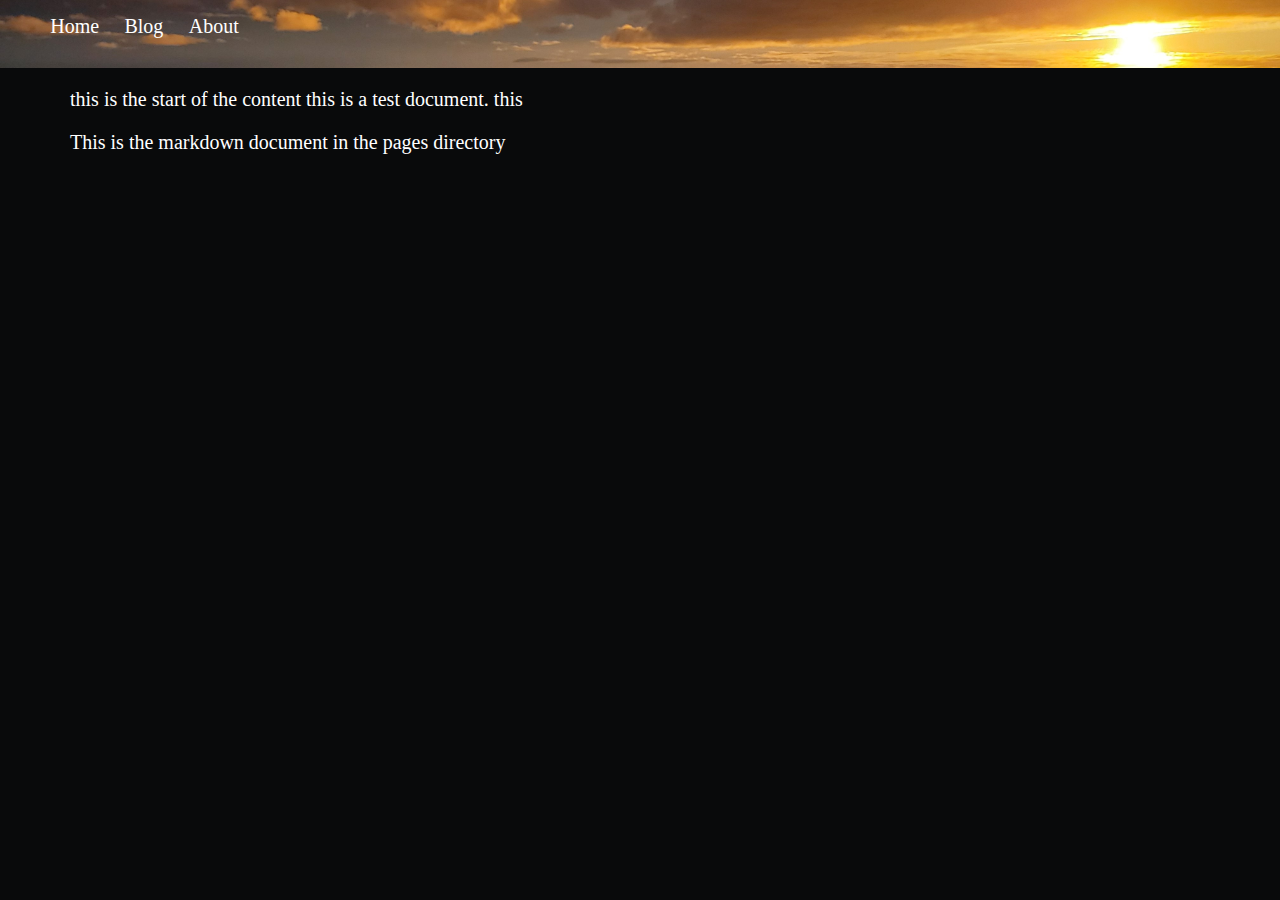
==== index.html @ 88e4e7ea "Add files via upload" ====
<!doctype html>
<html>
	<head>
	<title>Home</title>
	<meta name="description" contents="This is a post to see if the program is working this should be the homeindex page">
	<link rel="stylesheet" type="text/css" href="/static/styles.css"/>
	</head>
	
	<body>
	<header class="main-header">
		<nav class="nav main-nav">
			<ul>
				<li><a href="/">Home</a></li>
				<li><a href="blog">Blog</a></li>
				<li><a href="about">About</a></li>
			</ul>
		</nav>
	</header>
	</body>
</html>

<html>
<section class="content-section container">
	<p class="container"><p>this is the start of the content
this is a test document.
this</p>
<p>This is the markdown document in the pages directory</p><p>
</section>
</html>
---- static/styles.css ----
* {
	box-sizing: border-box;
}


html, body {
	margin: 0;
	padding: 0;
	background-color: rgba(9.4, 10.2, 10.6);
	color: white;
}

.nav ul {
	margin: 0;
}

.nav li {
	display: inline;
	
}

.nav a {
	padding: .2em;
	color: white;
	text-decoration: none;
}

.main-nav {
	padding-top: 15px;
	text-align: left;
	font-size: 20px;
	font-weight: lighter;
}

.main-nav li {
	padding: 0 0.5%;
}


.nav a:hover {
	background-color: rgba(255, 255, 255, 0.3)
}


.main-header {
	
	background-image: url("images/navBackground.jpg");
	background-blend-mode: multiply;
	background-size: cover;
	padding-bottom: 30px;
}

.content-section {
	margin: 1em;
}

.container {
	max-width: 1200px;
	margin: 0 auto;
	padding: 0 1.5em;
	font-size: 125%;
}


.inline-content-image {
	max-width: 100%;
	height: auto;
	width: auto\9;
}
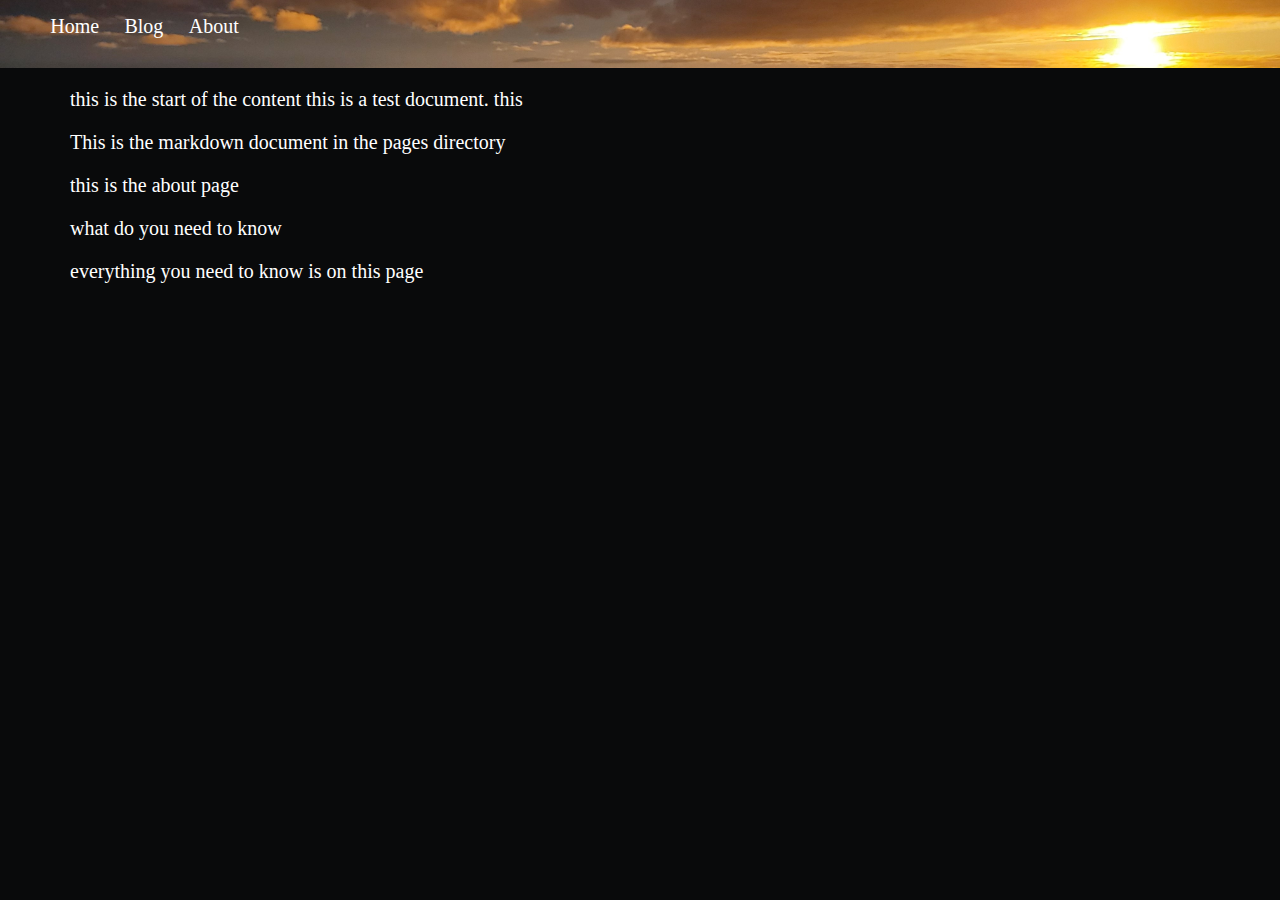
==== commit 5fceb915: "Add files via upload" ====
--- a/index.html
+++ b/index.html
@@ -1,8 +1,8 @@
 <!doctype html>
 <html>
 	<head>
-	<title>Home</title>
-	<meta name="description" contents="This is a post to see if the program is working this should be the homeindex page">
+	<title>About-Title</title>
+	<meta name="description" contents="This should be the description of the about page">
 	<link rel="stylesheet" type="text/css" href="/static/styles.css"/>
 	</head>
 	
@@ -24,7 +24,10 @@
 	<p class="container"><p>this is the start of the content
 this is a test document.
 this</p>
-<p>This is the markdown document in the pages directory</p><p>
+<p>This is the markdown document in the pages directory</p>
+<p>this is the about page</p>
+<p>what do you need to know</p>
+<p>everything you need to know is on this page</p><p>
 </section>
 </html>
 
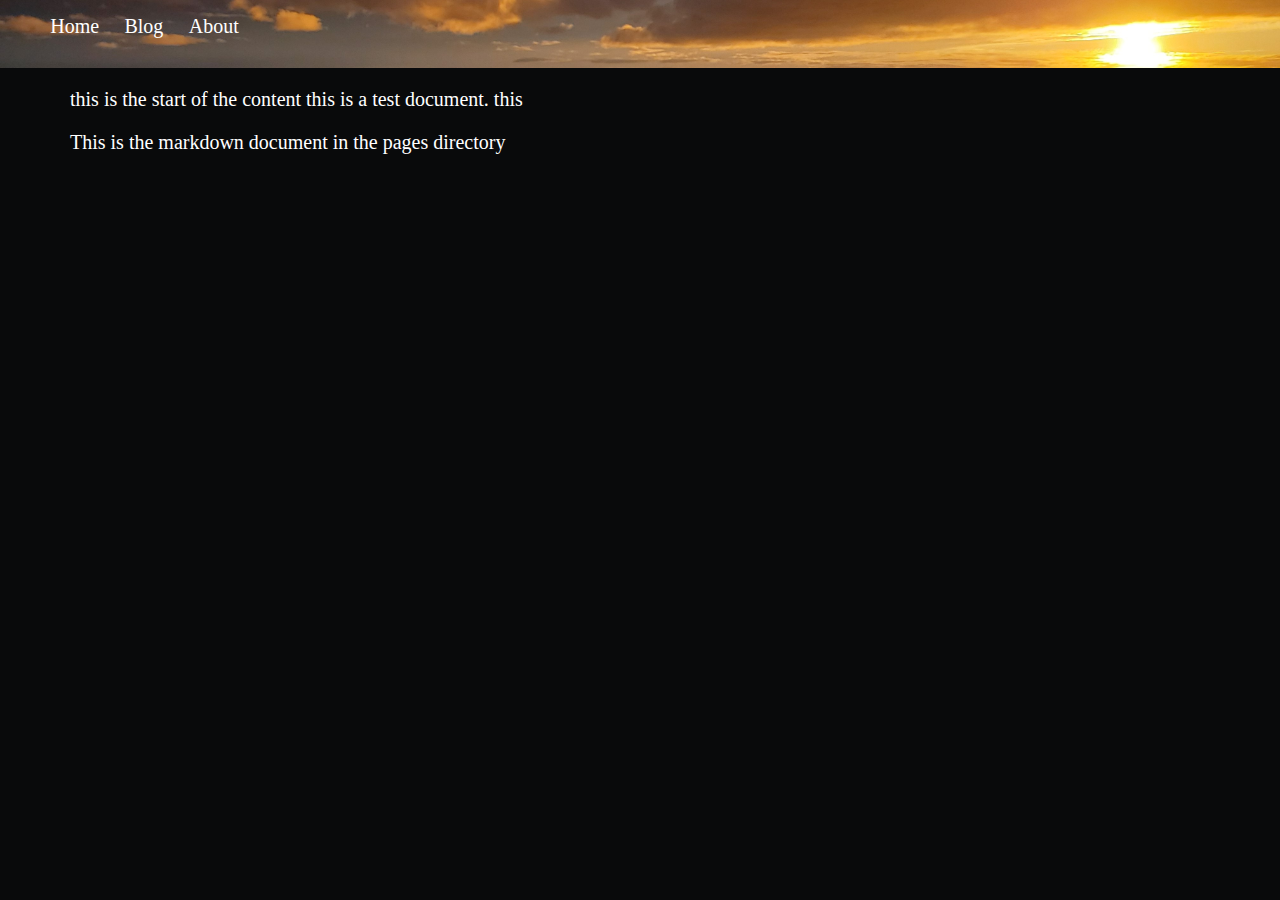
==== commit 44580076: "Add files via upload" ====
--- a/index.html
+++ b/index.html
@@ -1,8 +1,8 @@
 <!doctype html>
 <html>
 	<head>
-	<title>About-Title</title>
-	<meta name="description" contents="This should be the description of the about page">
+	<title>Home</title>
+	<meta name="description" contents="This is homepage">
 	<link rel="stylesheet" type="text/css" href="/static/styles.css"/>
 	</head>
 	
@@ -24,10 +24,7 @@
 	<p class="container"><p>this is the start of the content
 this is a test document.
 this</p>
-<p>This is the markdown document in the pages directory</p>
-<p>this is the about page</p>
-<p>what do you need to know</p>
-<p>everything you need to know is on this page</p><p>
+<p>This is the markdown document in the pages directory</p><p>
 </section>
 </html>
 
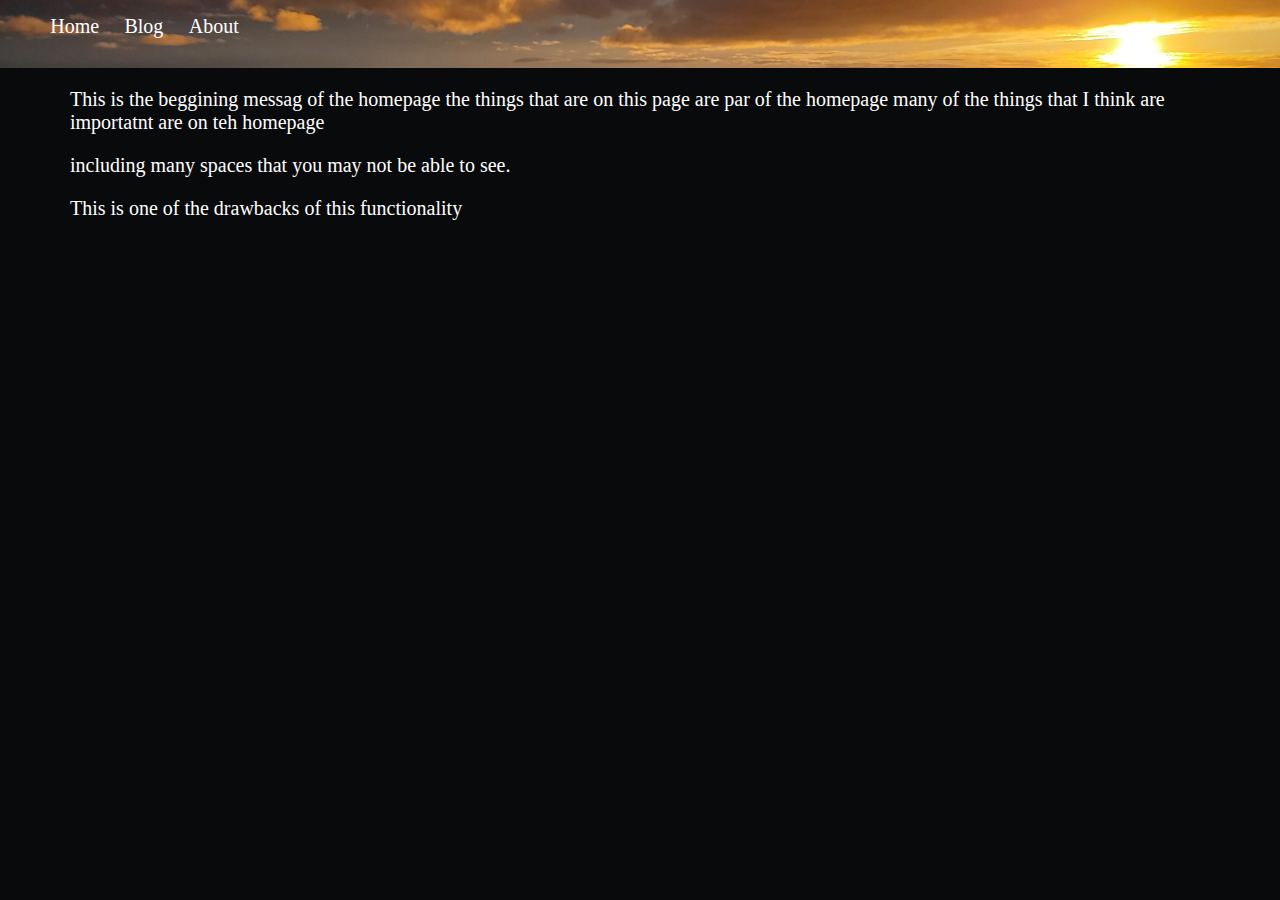
==== commit 19676e35: "Add files via upload" ====
--- a/index.html
+++ b/index.html
@@ -2,7 +2,7 @@
 <html>
 	<head>
 	<title>Home</title>
-	<meta name="description" contents="This is homepage">
+	<meta name="description" contents="This is the homepage">
 	<link rel="stylesheet" type="text/css" href="/static/styles.css"/>
 	</head>
 	
@@ -21,10 +21,11 @@
 
 <html>
 <section class="content-section container">
-	<p class="container"><p>this is the start of the content
-this is a test document.
-this</p>
-<p>This is the markdown document in the pages directory</p><p>
+	<p class="container"><p>This is the beggining messag of the homepage
+the things that are on this page are par of the homepage
+many of the things that I think are importatnt are on teh homepage</p>
+<p>including many spaces that you may not be able to see.</p>
+<p>This is one of the drawbacks of this functionality</p><p>
 </section>
 </html>
 
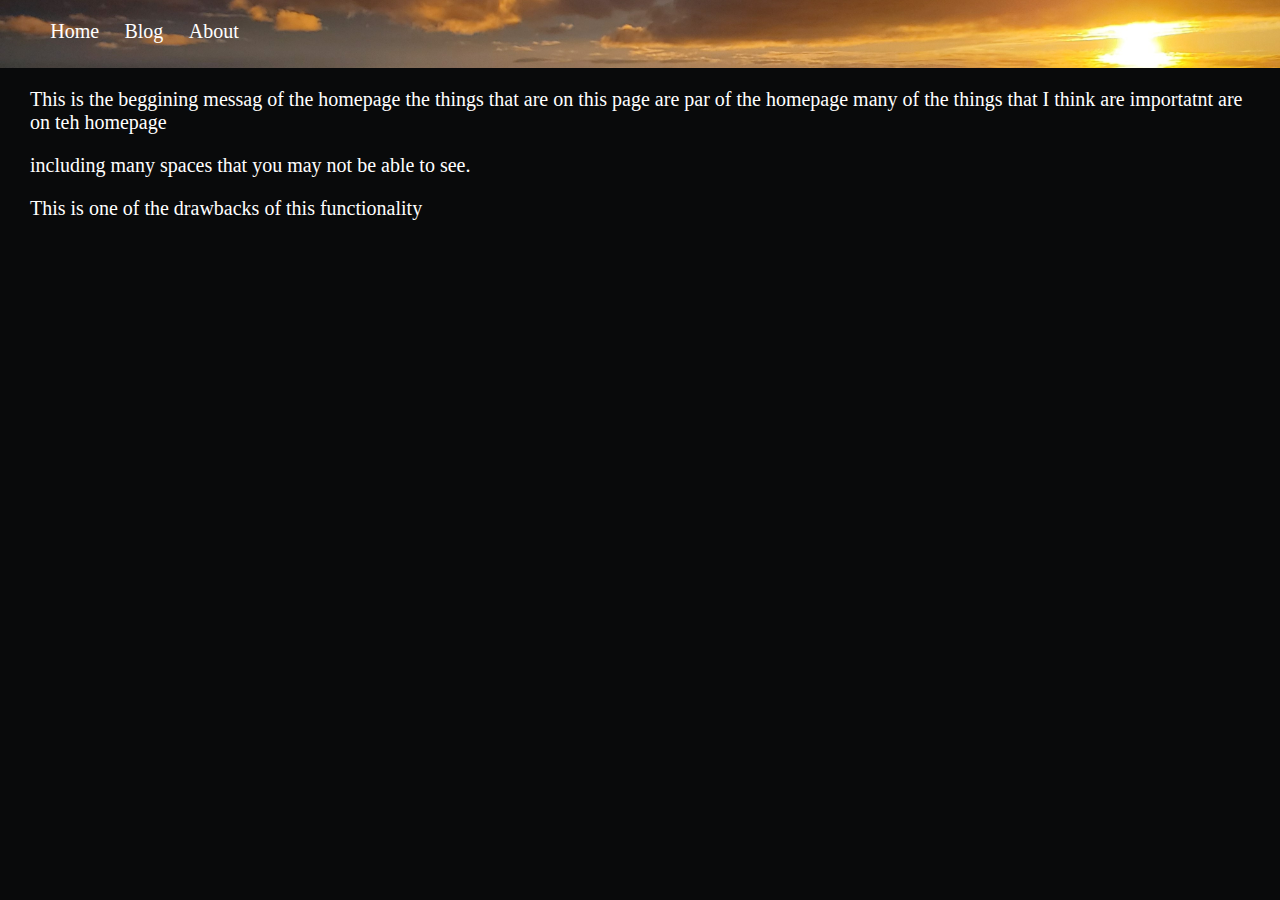
==== commit 98e0b039: "Add files via upload" ====
--- a/index.html
+++ b/index.html
@@ -3,7 +3,7 @@
 	<head>
 	<title>Home</title>
 	<meta name="description" contents="This is the homepage">
-	<link rel="stylesheet" type="text/css" href="/static/styles.css"/>
+	<link rel="stylesheet" type="text/css" href="/static/styles.css?q=1621709909"/>
 	</head>
 	
 	<body>
--- a/static/styles.css
+++ b/static/styles.css
@@ -26,9 +26,9 @@
 }
 
 .main-nav {
-	padding-top: 15px;
+	padding-top: 1em;
 	text-align: left;
-	font-size: 20px;
+	font-size: 1.25em;
 	font-weight: lighter;
 }
 
@@ -47,7 +47,7 @@
 	background-image: url("images/navBackground.jpg");
 	background-blend-mode: multiply;
 	background-size: cover;
-	padding-bottom: 30px;
+	padding-bottom: 1.55em;
 }
 
 .content-section {
@@ -55,7 +55,7 @@
 }
 
 .container {
-	max-width: 1200px;
+	max-width: 70em;
 	margin: 0 auto;
 	padding: 0 1.5em;
 	font-size: 125%;
@@ -63,7 +63,10 @@
 
 
 .inline-content-image {
-	max-width: 100%;
+	display: block;
+	margin-left: auto;
+	margin-right: auto;
+	max-width: 80%;
 	height: auto;
 	width: auto\9;
 }
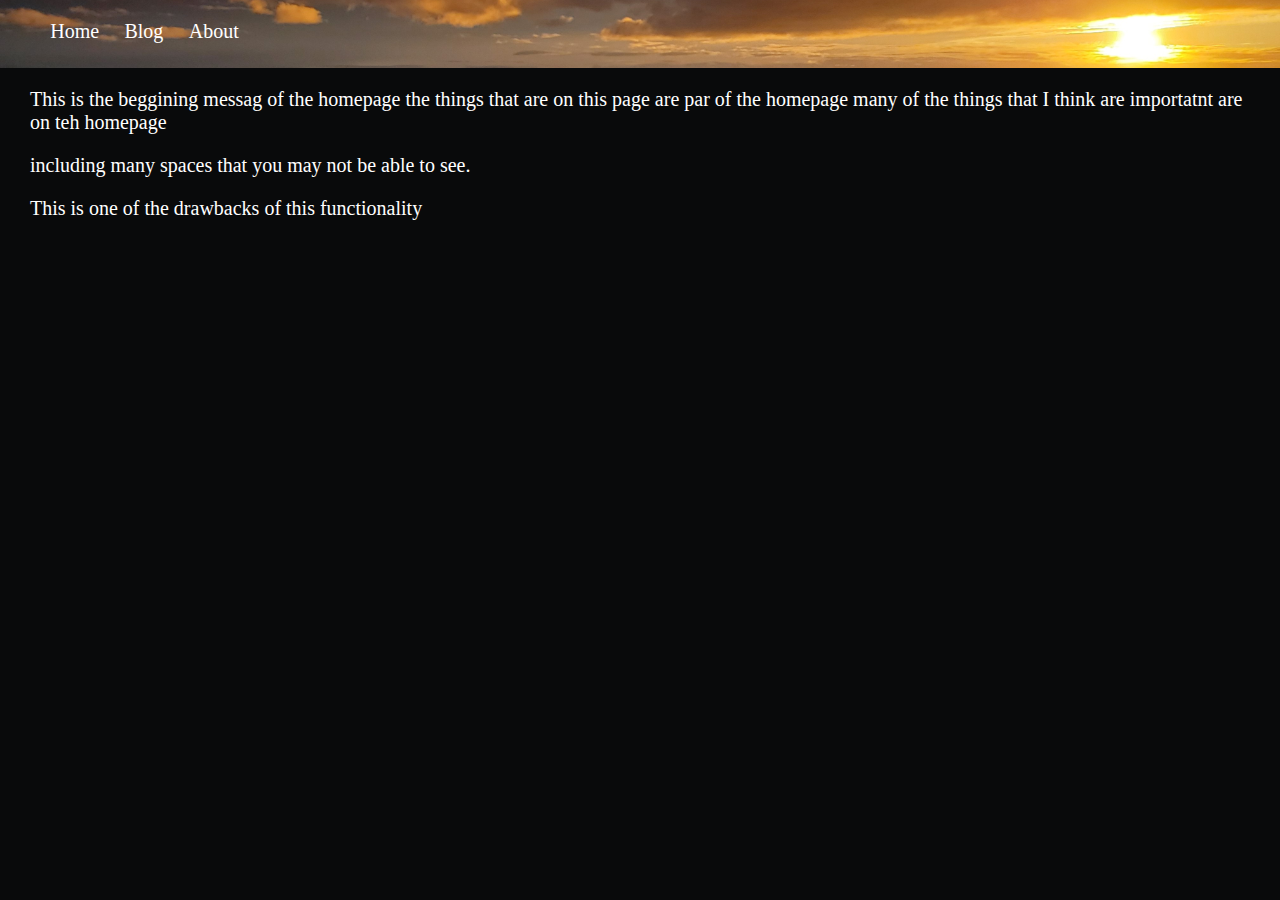
==== commit 7fa1369b: "Add files via upload" ====
--- a/index.html
+++ b/index.html
@@ -3,7 +3,7 @@
 	<head>
 	<title>Home</title>
 	<meta name="description" contents="This is the homepage">
-	<link rel="stylesheet" type="text/css" href="/static/styles.css?q=1621709909"/>
+	<link rel="stylesheet" type="text/css" href="/static/styles.css?q=1621789685"/>
 	</head>
 	
 	<body>
--- a/static/styles.css
+++ b/static/styles.css
@@ -47,6 +47,7 @@
 	background-image: url("images/navBackground.jpg");
 	background-blend-mode: multiply;
 	background-size: cover;
+	background-position: 50% 5%;
 	padding-bottom: 1.55em;
 }
 
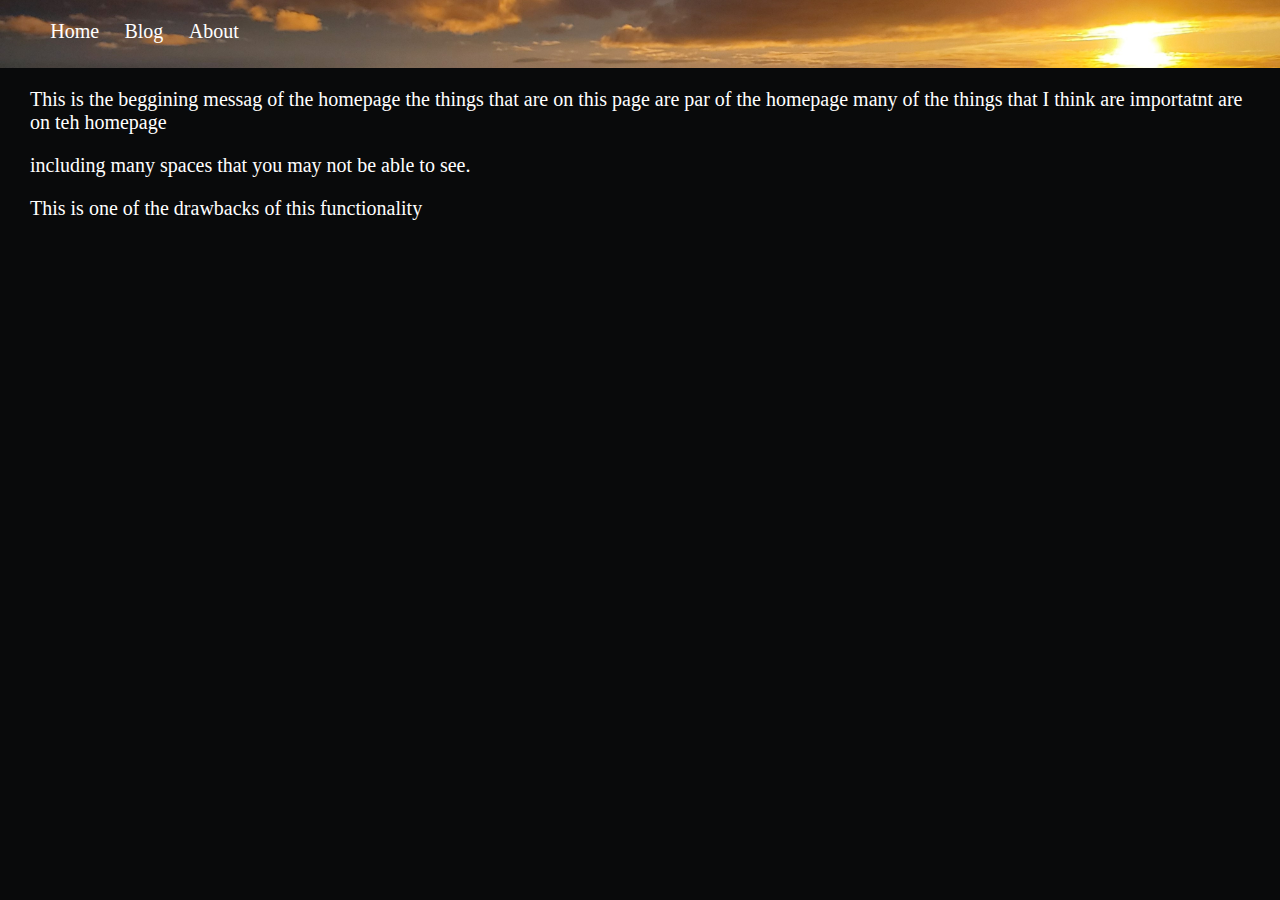
==== commit a2ff71ec: "Add files via upload" ====
--- a/index.html
+++ b/index.html
@@ -3,7 +3,7 @@
 	<head>
 	<title>Home</title>
 	<meta name="description" contents="This is the homepage">
-	<link rel="stylesheet" type="text/css" href="/static/styles.css?q=1621789685"/>
+	<link rel="stylesheet" type="text/css" href="/static/styles.css?q=1621791001"/>
 	</head>
 	
 	<body>
--- a/static/styles.css
+++ b/static/styles.css
@@ -47,7 +47,6 @@
 	background-image: url("images/navBackground.jpg");
 	background-blend-mode: multiply;
 	background-size: cover;
-	background-position: 50% 5%;
 	padding-bottom: 1.55em;
 }
 
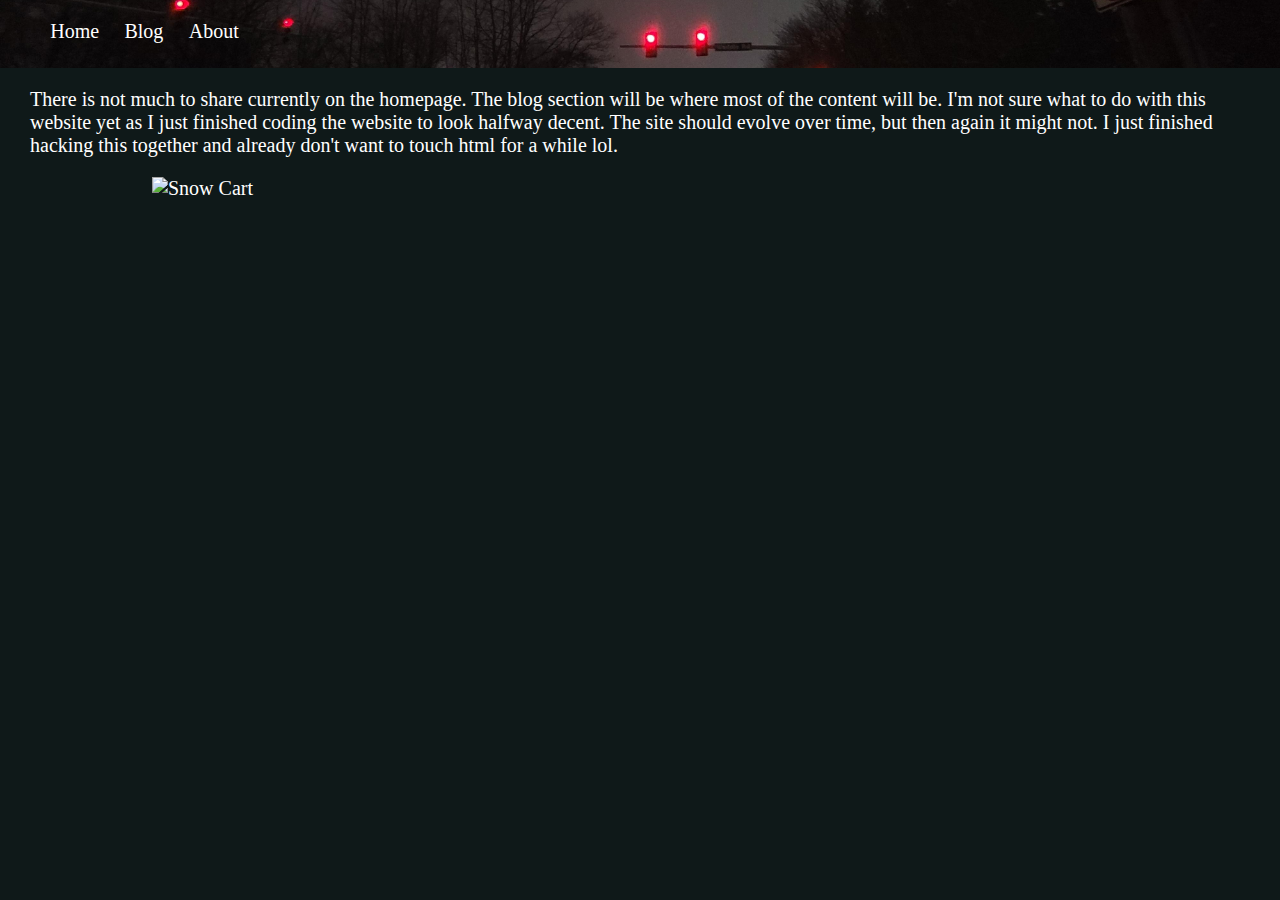
==== commit 7e145ec3: "Add files via upload" ====
--- a/index.html
+++ b/index.html
@@ -3,7 +3,8 @@
 	<head>
 	<title>Home</title>
 	<meta name="description" contents="This is the homepage">
-	<link rel="stylesheet" type="text/css" href="/static/styles.css?q=1621791001"/>
+	<meta name="viewport" content="width=device-width; initial-scale=0.80;">
+	<link rel="stylesheet" type="text/css" href="/static/styles.css?q=1623353004"/>
 	</head>
 	
 	<body>
@@ -16,16 +17,11 @@
 			</ul>
 		</nav>
 	</header>
-	</body>
+
+<section class="content-section container">
+	<p class="container"><p>There is not much to share currently on the homepage. The blog section will be where most of the content will be. I'm not sure what to do with this website yet as I just finished coding the website to look halfway decent. The site should evolve over time, but then again it might not. I just finished hacking this together and already don't want to touch html for a while lol. </p>
+<p><img class="inline-content-image" src="../static/images/snowCart.png" alt="Snow Cart"></p><p>
+</section>
+</body>
 </html>
 
-<html>
-<section class="content-section container">
-	<p class="container"><p>This is the beggining messag of the homepage
-the things that are on this page are par of the homepage
-many of the things that I think are importatnt are on teh homepage</p>
-<p>including many spaces that you may not be able to see.</p>
-<p>This is one of the drawbacks of this functionality</p><p>
-</section>
-</html>
-
--- a/static/styles.css
+++ b/static/styles.css
@@ -6,7 +6,7 @@
 html, body {
 	margin: 0;
 	padding: 0;
-	background-color: rgba(9.4, 10.2, 10.6);
+	background-color: rgba(15, 25, 25);
 	color: white;
 }
 
@@ -45,6 +45,7 @@
 .main-header {
 	
 	background-image: url("images/navBackground.jpg");
+    background-position:center;
 	background-blend-mode: multiply;
 	background-size: cover;
 	padding-bottom: 1.55em;
